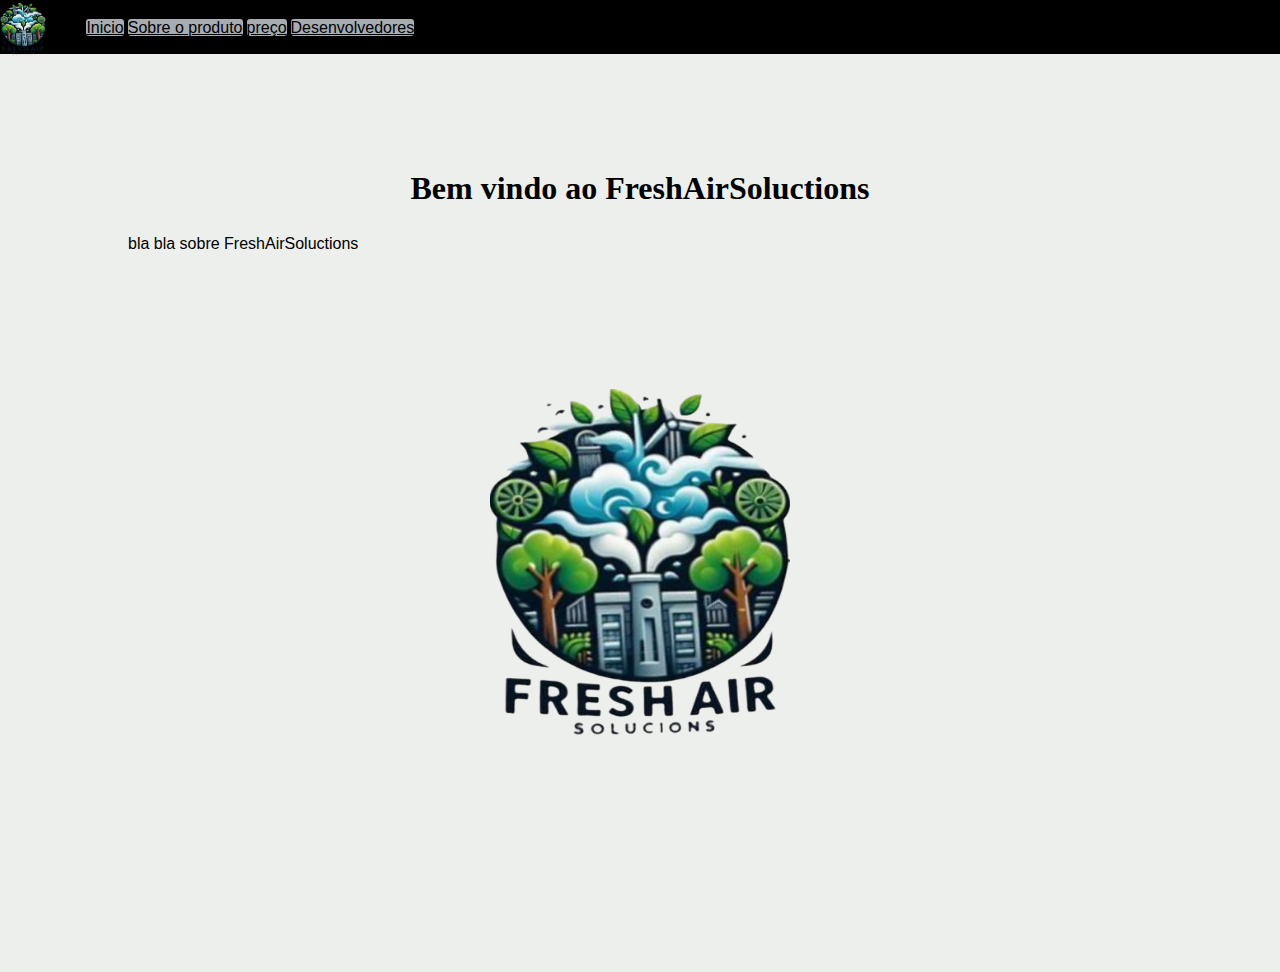
==== index.html @ 924db362 "v9" ====
<!DOCTYPE html>
<html lang="pt">
<head>
    <link href="index.css" rel="stylesheet" />
    <meta charset="UTF-8">
    <meta name="viewport" content="width=device-width, initial-scale=1.0">
    <title>AirPurifing</title>
</head>
<body>

   
    <div class="Hipe">
        <header>
            <div class="container">
                <div class="logo">
                    <img src="Logo.png" width="46" height="53" />
                </div>
                <div class="Menu">
                    <nav>
                        <a id="link" href="index.html">Inicio</a>

                        <a id="link" href="index.html">Sobre o produto</a>

                        <a id="link" href="index.html">preço</a>

                        <a id="link" href="index.html">Desenvolvedores</a>
                    </nav>
                </div>
                <div class="box"></div>

            </div>
        </header>
        <div class="lay">
            <div class="texto">
                <h1 id="complemento">Bem vindo ao FreshAirSoluctions</h1>
            </div>
          
            <div class="Proposta">
                <div class="bo2"></div>
                <a class="serifado"> bla bla sobre FreshAirSoluctions</a>
            </div>
            <div class="FDM">
                <img width="300" height="357px" src="Logo.png" alt="">
            </div>
        </div>
    </div>

</body>
</html>
---- index.css ----
﻿
/* 
   ██╗     ███████╗ ██████╗ ██████╗  █████╗ ██████╗  ██████╗  ██████╗ 
   ██║     ██╔════╝██╔════╝ ██╔══██╗██╔══██╗██╔══██╗██╔═══██╗██╔════╝ 
   ██║     █████╗  ██║  ███╗██████╔╝███████║██████╔╝██║   ██║██║  ███╗
   ██║     ██╔══╝  ██║   ██║██╔═══╝ ██╔══██║██╔══██╗██║   ██║██║   ██║
   ███████╗███████╗╚██████╔╝██║     ██║  ██║██║  ██║╚██████╔╝╚██████╔╝
   ╚══════╝╚══════╝ ╚═════╝ ╚═╝     ╚═╝  ╚═╝╚═╝  ╚═╝ ╚═════╝  ╚═════╝ 
*/
*{
    margin:0;
    padding:0;
    box-sizing:border-box
}
body{
    display:flex;
    justify-content:center;
    background-color:rgba(209, 214, 208, 0.39);
   
}

.Hipe{
    display: flex;
    height: 540px;
    width: 100%;
}

header{
    background-color:black;
    width:100%;
  
    height: 10%;
}
.container{
    display:flex;
    align-items:center;
    
    max-width:1080px;
    height:55px
}
.box {
    width: 30%;
}
.logo{
    color:greenyellow;
    width:8%;
    height:50px;
}
.menu{
    color:rgb(160, 160, 160);
    width:10%
}
#link:active{
    color:rgb(165, 0, 0)
}
#link{
    background-color:#a7acb3;
    border-radius:3px;
    font-style:normal;
    font-family: 'Franklin Gothic Medium', 'Arial Narrow', Arial, sans-serif;
    color:black;
    font-size:16px;
}


.lay{
    display:flex;
    align-items:center;
    width:100%;
    height:90%;
    position:absolute;
    background-color:transparent;
    top:18%;
    
}

.texto{
   display:flex;
   justify-content:center;
   position:absolute;
   top:1%;
   width:100%;
   height:7%
}
#complemento {
    position: absolute;
}
.Proposta{
    display: flex;
    position: absolute;
    width: 100%;
    height:7%;
top: 9%;
}
.bo2{
    width: 10%;
}
.serifado{
    font-family: 'Franklin Gothic Medium', 'Arial Narrow', Arial, sans-serif;
}
.FDM{
    display: flex;
    background-color: transparent;
    width: 100%;
    height: 70%;
    align-items: center;
    justify-content: center;
}



/*altura*/

@media(max-height:651px) {
    .lay,.Proposta{
       top:10%;
    }
    
}
@media(max-height:422px) {
    .lay,.Proposta {
        top: 15%;
    }
    
}
@media(max-height:222px) {
    .lay,.Proposta {
        top: 21%;
    }
}

/*Largura*/

@media (max-width:540px) {
    #link{
        font-size: 80%;
    }
    h1{
        font-size:21px;
    }
    .box{
        width: 8%;
    }
    .logo{
        width: 11%;
    }
}
@media(max-width:450px) {
    .logo, .menu {
        width: 15%;
    }

    #link {
        font-size: 70%;
    }

    .lay {
        height: 93%;
        top: 8%;
    }

    .box {
        width: 0%;
    }
}
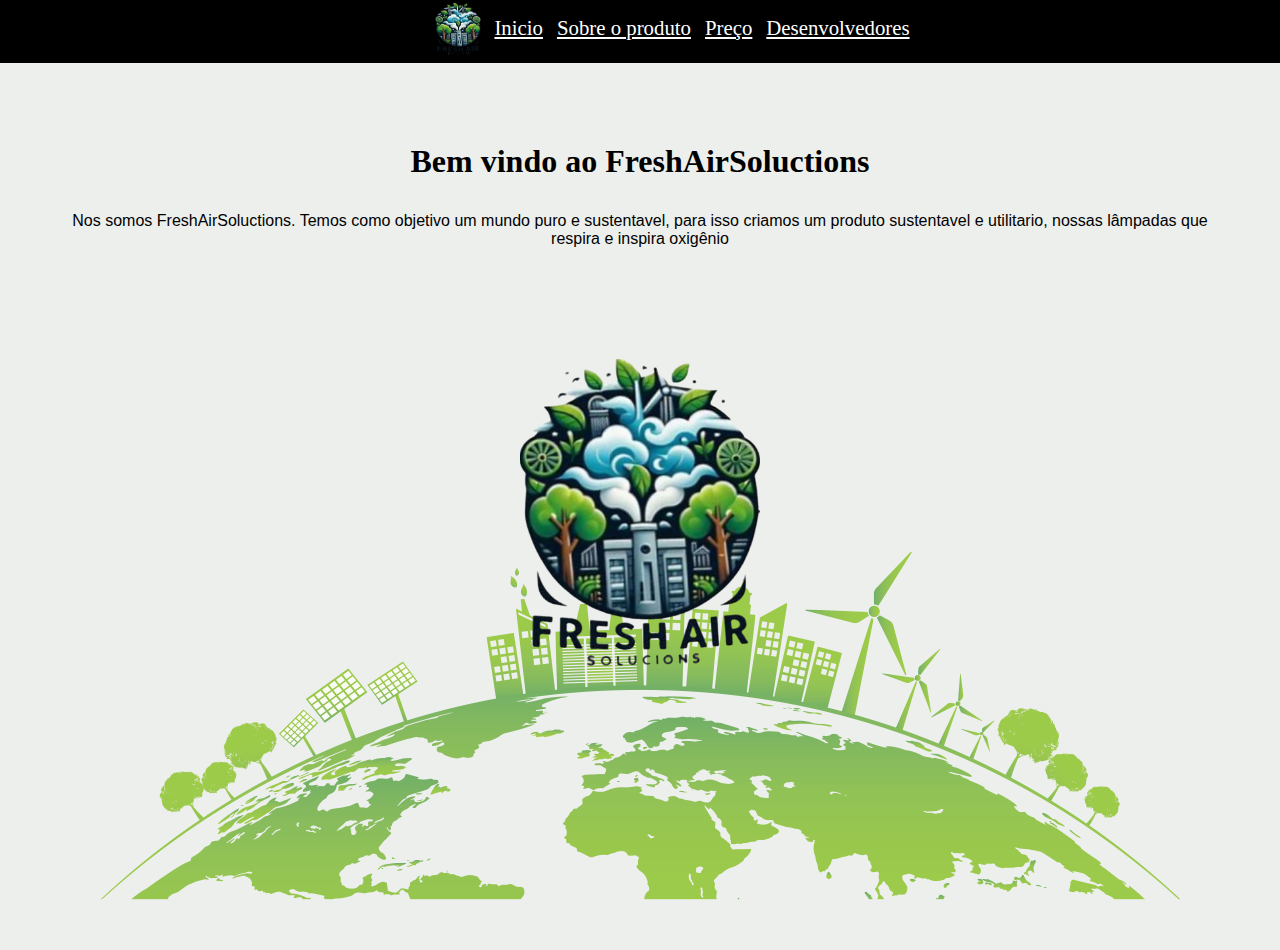
==== commit 603d98f7: "va3" ====
--- a/index.html
+++ b/index.html
@@ -10,41 +10,44 @@
 
    
     <div class="Hipe">
+        <div class="fundo"></div>
         <header>
             <div class="container">
+                <div class="box"></div>
                 <div class="logo">
                     <img src="Logo.png" width="46" height="53" />
                 </div>
                 <div class="Menu">
                     <nav>
-                        <a id="link" href="index.html">Inicio</a>
-
-                        <a id="link" href="index.html">Sobre o produto</a>
-
-                        <a id="link" href="index.html">preço</a>
-
+                        <a id="link" href="index.html">Inicio</a>        
+                        <a id="link" href="index.html">Sobre o produto</a>         
+                        <a id="link" href="index.html">Preço</a>          
                         <a id="link" href="index.html">Desenvolvedores</a>
                     </nav>
                 </div>
-                <div class="box"></div>
+               
 
             </div>
         </header>
         <div class="lay">
             <div class="texto">
                 <h1 id="complemento">Bem vindo ao FreshAirSoluctions</h1>
+                
             </div>
           
             <div class="Proposta">
                 <div class="bo2"></div>
-                <a class="serifado"> bla bla sobre FreshAirSoluctions</a>
+                
+                <a class="serifado">Nos somos FreshAirSoluctions. Temos como objetivo um mundo puro e sustentavel, para isso criamos um produto sustentavel e utilitario, nossas lâmpadas que respira e inspira oxigênio</a>
+                    <div class="b03"></div>
             </div>
             <div class="FDM">
-                <img width="300" height="357px" src="Logo.png" alt="">
+                <img class="img" width="240" height="317" src="Logo.png" alt="">
             </div>
         </div>
     </div>
-
+   
+    </div>
 </body>
 </html>
  --- a/index.css
+++ b/index.css
@@ -1,11 +1,11 @@
 ﻿
 /* 
-   ██╗     ███████╗ ██████╗ ██████╗  █████╗ ██████╗  ██████╗  ██████╗ 
-   ██║     ██╔════╝██╔════╝ ██╔══██╗██╔══██╗██╔══██╗██╔═══██╗██╔════╝ 
-   ██║     █████╗  ██║  ███╗██████╔╝███████║██████╔╝██║   ██║██║  ███╗
+   ██╗     ███████╗ ██████╗ ██████╗  █████╗ ██████╗ ██████╗   ██████╗ 
+   ██║     ██╔════╝██║   ██║██╔══██╗██╔══██╗██╔══██╗██╔═══██╗██║   ██║
+   ██║     █████╗  ██║   ██║██████╔╝███████║██████╔╝██║   ██║██║   ██║
    ██║     ██╔══╝  ██║   ██║██╔═══╝ ██╔══██║██╔══██╗██║   ██║██║   ██║
-   ███████╗███████╗╚██████╔╝██║     ██║  ██║██║  ██║╚██████╔╝╚██████╔╝
-   ╚══════╝╚══════╝ ╚═════╝ ╚═╝     ╚═╝  ╚═╝╚═╝  ╚═╝ ╚═════╝  ╚═════╝ 
+   ███████╗███████╗╚██████╔╝██║     ██║  ██║██║  ██║██████╔╝ ╚██████╔╝
+   ╚══════╝╚══════╝ ╚═════╝ ╚═╝     ╚═╝  ╚═╝╚═╝  ╚═╝ ╚════    ╚════╝ 
 */
 *{
     margin:0;
@@ -13,53 +13,63 @@
     box-sizing:border-box
 }
 body{
-    display:flex;
+    display:block;
     justify-content:center;
     background-color:rgba(209, 214, 208, 0.39);
    
-}
+   
+}   
 
 .Hipe{
     display: flex;
-    height: 540px;
+    height: 650px;
     width: 100%;
 }
+.fundo{
+    background-image: url(FundoS.png);
+    background-repeat: no-repeat;
+    background-size:auto;
+    background-position: bottom center;
+    position: absolute;
+    width: 100%;
+    height: 100%;
+    opacity: 80%;
+    }
 
 header{
     background-color:black;
     width:100%;
   
-    height: 10%;
+    height: 8.9%;
 }
 .container{
     display:flex;
     align-items:center;
-    
+    justify-content: center;
     max-width:1080px;
     height:55px
 }
 .box {
-    width: 30%;
+    width: 25%;
 }
 .logo{
     color:greenyellow;
-    width:8%;
+    width:5%;
     height:50px;
 }
 .menu{
-    color:rgb(160, 160, 160);
+    color:rgb(0, 0, 0);
     width:10%
 }
 #link:active{
     color:rgb(165, 0, 0)
 }
 #link{
-    background-color:#a7acb3;
+    background-color:#000000;
     border-radius:3px;
-    font-style:normal;
-    font-family: 'Franklin Gothic Medium', 'Arial Narrow', Arial, sans-serif;
-    color:black;
-    font-size:16px;
+    color:rgb(255, 255, 255);
+    font-size:70px;
+    margin: 5px;
 }
 
 
@@ -67,10 +77,10 @@
     display:flex;
     align-items:center;
     width:100%;
-    height:90%;
+    height: 85.076%;
     position:absolute;
     background-color:transparent;
-    top:18%;
+    top:15%;
     
 }
 
@@ -90,19 +100,27 @@
     position: absolute;
     width: 100%;
     height:7%;
-top: 9%;
+    right: 0%;
+top: 10%;
 }
 .bo2{
-    width: 10%;
+    width: 5%;
+}
+.bo3{
+    width: 5%;
 }
 .serifado{
+    width: 90%;
     font-family: 'Franklin Gothic Medium', 'Arial Narrow', Arial, sans-serif;
+    text-align: center;
+    
 }
 .FDM{
     display: flex;
+    position: absolute;
     background-color: transparent;
     width: 100%;
-    height: 70%;
+    height: 80%;
     align-items: center;
     justify-content: center;
 }
@@ -111,21 +129,129 @@
 
 /*altura*/
 
-@media(max-height:651px) {
-    .lay,.Proposta{
+@media(max-height:1180px){
+    .Hipe{
+        height: 1180px;
+    }
+    header{
+        height: 6.8%;
+    }
+    #link{
+        font-size: 130%;
+    }
+}
+
+@media(max-height:1024px){
+    .Hipe{
+        height: 1024px;
+    }
+    header{
+        height: 6.4%;
+        
+   
+}
+
+@media(max-height:950px){
+    .Hipe{
+        height: 950px;
+    header{
+    height: 6.6%;
+          }
+ }
+    
+
+
+@media(max-height:896px){
+    .Hipe{
+        height: 896px;
+        header{
+            height: 6.6%;
+        }
+    
+}
+@media(max-height:882px){
+    .Hipe{
+        height: 882px;
+        header{
+            height: 6.6%;
+        }
+    }
+}
+@media(max-height:800px){
+    .Hipe{
+        height: 800px;
+        header{
+            height: 6.6%;
+        }
+    }
+}
+@media(max-height:765px){
+    .Hipe{
+        height: 750px;
+        header{
+            height: 7%;
+        }
+    }
+}
+
+@media(max-height:720px){
+    .Hipe{
+        height: 720px;
+        header{
+            height: 8%;
+        }
+    }
+}
+@media(max-height:670px){
+    .Hipe{
+        height: 674px;
+    }
+   
+}
+@media(max-height:650px){
+    .lay,.Proposta,.FDM{
        top:10%;
     }
-    
+    .Hipe{
+        height: 650px;
+        header{
+            height: 9%;
+        }
+    }
+    .img{
+        width: 170px;
+        height: 210px;
+    }
+}
+@media(max-height:600px){
+    .lay,.Proposta,.FDM{
+       top:10%;
+    }
+    .Hipe{
+        height: 600px;
+    }
+    
+    .img{
+        width: 170px;
+        height: 205px;
+    }
 }
 @media(max-height:422px) {
-    .lay,.Proposta {
+    .lay,.Proposta,.FDM {
         top: 15%;
     }
-    
+    .img{
+        width: 150px;
+        height: 175px;
+    }
 }
 @media(max-height:222px) {
-    .lay,.Proposta {
+    .lay,.Proposta,.FDM {
         top: 21%;
+    }
+    .img{
+        width: 150px;
+        height: 175px;
     }
 }
 
@@ -133,7 +259,15 @@
 
 @media (max-width:540px) {
     #link{
-        font-size: 80%;
+        font-size: 90%;
+        
+    }
+    .serifado{
+        text-align: center;
+        font-size: 12px;
+    }
+    .bo2{
+        width: 4%;
     }
     h1{
         font-size:21px;
@@ -143,17 +277,29 @@
     }
     .logo{
         width: 11%;
+    }
+    .img{
+        width: 220px;
+        height:290px;
     }
 }
 @media(max-width:450px) {
     .logo, .menu {
         width: 15%;
     }
-
+    .img{
+        width: 220px;
+        height:290px;
+    }
     #link {
-        font-size: 70%;
-    }
-
+        font-size: 90%;
+    }
+    .serifado{
+        text-align: center;
+    }
+    .bo2{
+        width: 4%;
+    }
     .lay {
         height: 93%;
         top: 8%;
@@ -162,4 +308,31 @@
     .box {
         width: 0%;
     }
+}
+@media(max-width:370px) {
+    .logo, .menu {
+        width: 15%;
+    }
+    .img{
+        width: 220px;
+        height:290px;
+    }
+    .serifado{
+        text-align: center;
+    }
+    .bo2{
+        width: 4%;
+    }
+    #link {
+        font-size: 80%;
+    }
+
+    .lay {
+        height: 93%;
+        top: 8%;
+    }
+
+    .box {
+        width: 0%;
+    }
 }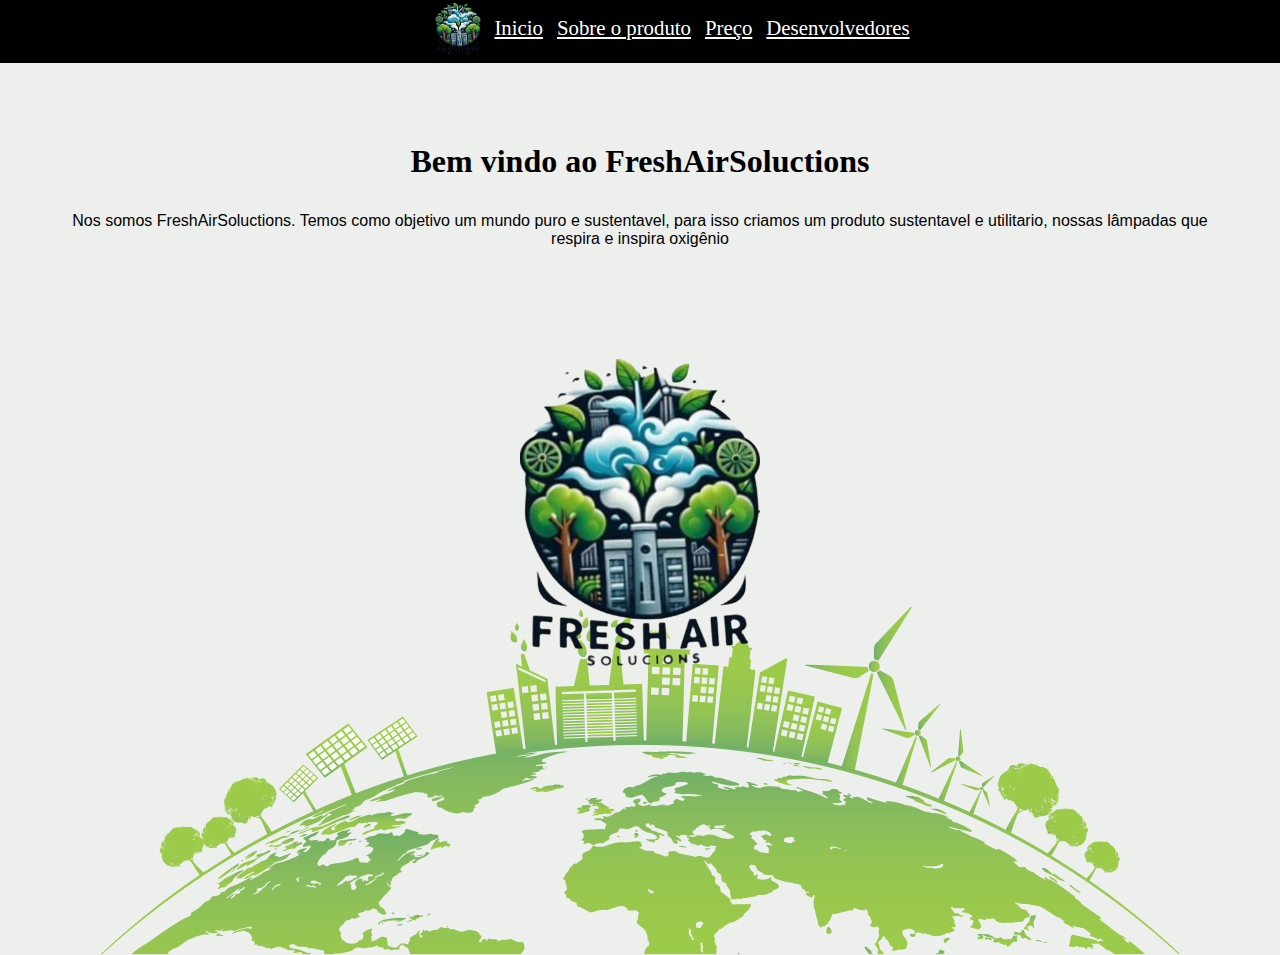
==== commit e63335f3: "VP" ====
--- a/index.html
+++ b/index.html
@@ -2,33 +2,32 @@
 <html lang="pt">
 <head>
     <link href="index.css" rel="stylesheet" />
+    <link rel="icon" href="Logo.ico" type="image/x-icon">
     <meta charset="UTF-8">
     <meta name="viewport" content="width=device-width, initial-scale=1.0">
-    <title>AirPurifing</title>
+    <title>Inicio</title>
 </head>
 <body>
 
-   
     <div class="Hipe">
-        <div class="fundo"></div>
         <header>
             <div class="container">
                 <div class="box"></div>
                 <div class="logo">
-                    <img src="Logo.png" width="46" height="53" />
+                    <img class="logomg" src="Logo.png" width="46" height="53" />
                 </div>
                 <div class="Menu">
                     <nav>
-                        <a id="link" href="index.html">Inicio</a>        
-                        <a id="link" href="index.html">Sobre o produto</a>         
+                        <a id="link" href="index.html">Inicio</a>
+                        <a id="link" href="Produtos.html">Sobre o produto</a>         
                         <a id="link" href="index.html">Preço</a>          
                         <a id="link" href="index.html">Desenvolvedores</a>
                     </nav>
                 </div>
-               
-
             </div>
+            <div class="fundo"></div>
         </header>
+      
         <div class="lay">
             <div class="texto">
                 <h1 id="complemento">Bem vindo ao FreshAirSoluctions</h1>
@@ -46,7 +45,6 @@
             </div>
         </div>
     </div>
-   
     </div>
 </body>
 </html>
--- a/index.css
+++ b/index.css
@@ -157,6 +157,7 @@
     header{
     height: 6.6%;
           }
+          }
  }
     
 
@@ -175,6 +176,16 @@
         header{
             height: 6.6%;
         }
+    }
+}
+@media(max-height:844px){
+    .Hipe{
+        height: 844px;
+        header{
+            height: 6.6%;
+        }
+    .fundo{
+        height: 844px;
     }
 }
 @media(max-height:800px){
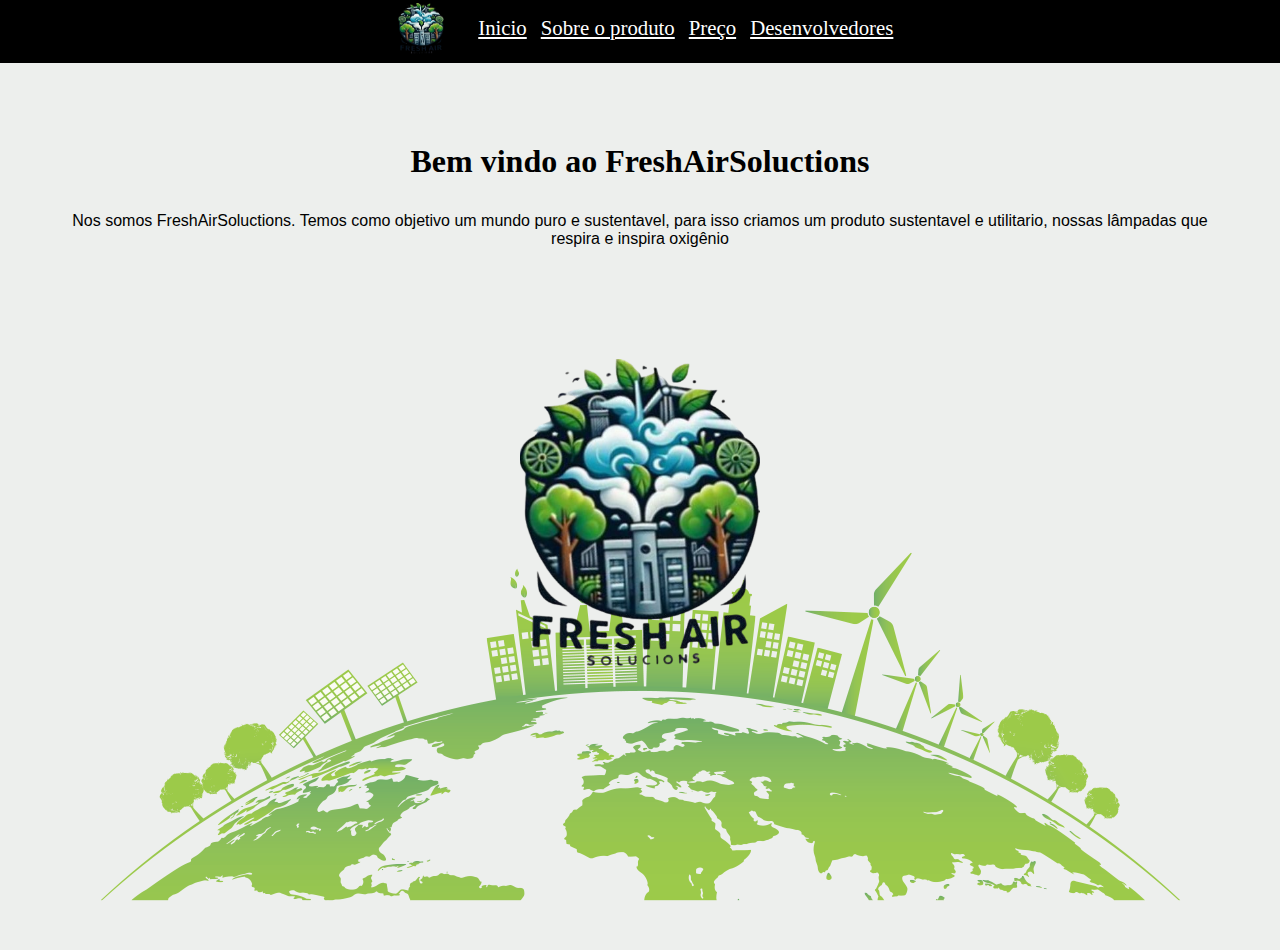
==== commit 94053986: "C" ====
--- a/index.html
+++ b/index.html
@@ -45,7 +45,7 @@
             </div>
         </div>
     </div>
-    </div>
+    
 </body>
 </html>
  --- a/index.css
+++ b/index.css
@@ -19,7 +19,6 @@
    
    
 }   
-
 .Hipe{
     display: flex;
     height: 650px;
@@ -32,10 +31,9 @@
     background-position: bottom center;
     position: absolute;
     width: 100%;
-    height: 100%;
+    height: 94%;
     opacity: 80%;
-    }
-
+}
 header{
     background-color:black;
     width:100%;
@@ -47,7 +45,7 @@
     align-items:center;
     justify-content: center;
     max-width:1080px;
-    height:55px
+    height:55px;
 }
 .box {
     width: 25%;
@@ -65,14 +63,10 @@
     color:rgb(165, 0, 0)
 }
 #link{
-    background-color:#000000;
-    border-radius:3px;
     color:rgb(255, 255, 255);
     font-size:70px;
     margin: 5px;
 }
-
-
 .lay{
     display:flex;
     align-items:center;
@@ -83,7 +77,6 @@
     top:15%;
     
 }
-
 .texto{
    display:flex;
    justify-content:center;
@@ -124,9 +117,6 @@
     align-items: center;
     justify-content: center;
 }
-
-
-
 /*altura*/
 
 @media(max-height:1180px){
@@ -139,78 +129,104 @@
     #link{
         font-size: 130%;
     }
+    .logo{
+        width: 7%;
+        
+    }
+    .box{
+        width: 1%;
+    }
 }
 
 @media(max-height:1024px){
     .Hipe{
         height: 1024px;
-    }
-    header{
+     
+   
+    }
+    header {
         height: 6.4%;
+    }
+    .logo{
+        width:7%;
+    }
+    .box{
+        width: 20%;
+    }
+    .logomg{
+        height: 52px;
+    }
+}
+
+@media(max-height:950px){
+    .Hipe{
+        height: 950px;
+          }
+    header {
+        height: 6.6%;
+    }
+}
+@media(max-height:896px){
+    .Hipe{
+        height: 896px;
+       
+    }
+    header {
+        height: 6.6%;
+    }
+}
+@media(max-height:882px){
+    .Hipe{
+        height: 882px;
+       
+    }
+    header {
+        height: 6.6%;
+    }
+}
+@media(max-height:844px){
+    .Hipe{
+        height: 844px;
+      
+    }
+    header {
+        height: 6.6%;
+    }
+    .fundo{
+        height: 91%;
+    }
+}
+@media(max-height:800px){
+    .Hipe{
+        height: 800px;
+
+    }
+    header {
+        height: 6.6%;
+    }
+}
+@media(max-height:764px){
+    .Hipe{
+        height: 763px;
         
-   
-}
-
-@media(max-height:950px){
-    .Hipe{
-        height: 950px;
-    header{
-    height: 6.6%;
-          }
-          }
- }
-    
-
-
-@media(max-height:896px){
-    .Hipe{
-        height: 896px;
-        header{
-            height: 6.6%;
-        }
-    
-}
-@media(max-height:882px){
-    .Hipe{
-        height: 882px;
-        header{
-            height: 6.6%;
-        }
-    }
-}
-@media(max-height:844px){
-    .Hipe{
-        height: 844px;
-        header{
-            height: 6.6%;
-        }
+    }
+    header {
+        height: 7%;
+    }
+    .lay{
+        top: 13%;
+    }
     .fundo{
-        height: 844px;
-    }
-}
-@media(max-height:800px){
-    .Hipe{
-        height: 800px;
-        header{
-            height: 6.6%;
-        }
-    }
-}
-@media(max-height:765px){
-    .Hipe{
-        height: 750px;
-        header{
-            height: 7%;
-        }
-    }
-}
-
+        height: 92.6%;
+    }
+}
 @media(max-height:720px){
     .Hipe{
         height: 720px;
-        header{
-            height: 8%;
-        }
+      
+    }
+    header {
+        height: 8%;
     }
 }
 @media(max-height:670px){
@@ -225,13 +241,17 @@
     }
     .Hipe{
         height: 650px;
-        header{
-            height: 9%;
-        }
+        
+    }
+    header {
+        height: 9%;
     }
     .img{
         width: 170px;
         height: 210px;
+    }
+    .fundo{
+        height: 91%;
     }
 }
 @media(max-height:600px){
@@ -241,13 +261,52 @@
     .Hipe{
         height: 600px;
     }
-    
-    .img{
+    .logo{
+        width:10%;
+    }
+}
+@media(max-height:570px) {
+    .lay, .Proposta, .FDM {
+        top: 10%;
+    }
+
+    .Hipe {
+        height: 554px;
+    }
+
+    .img {
         width: 170px;
         height: 205px;
     }
-}
-@media(max-height:422px) {
+
+    .logo {
+        width: 15%;
+    }
+
+    .header {
+        height: 8%;
+    }
+}
+
+@media(max-height:554px){
+    .lay,.Proposta,.FDM{
+        top:10%;
+    }
+    .Hipe{
+        height: 554px;
+    }
+    .img{
+        width: 170px;
+        height: 205px;
+    }
+    .logo{
+        width:15%;
+    }
+    .header{
+        height: 8%;
+    }
+}
+@media(max-height:422px){
     .lay,.Proposta,.FDM {
         top: 15%;
     }
@@ -256,7 +315,7 @@
         height: 175px;
     }
 }
-@media(max-height:222px) {
+@media(max-height:222px){
     .lay,.Proposta,.FDM {
         top: 21%;
     }
@@ -265,10 +324,17 @@
         height: 175px;
     }
 }
-
 /*Largura*/
 
-@media (max-width:540px) {
+@media (max-widht:1358px){
+    .logo{
+        width: 10%;
+    }
+    .box{
+      width:6%;
+    }
+}
+@media (max-width:540px){
     #link{
         font-size: 90%;
         
@@ -294,7 +360,7 @@
         height:290px;
     }
 }
-@media(max-width:450px) {
+@media(max-width:450px){
     .logo, .menu {
         width: 15%;
     }
@@ -304,6 +370,9 @@
     }
     #link {
         font-size: 90%;
+    }
+    .complemento{
+        text-align: center;
     }
     .serifado{
         text-align: center;
@@ -320,7 +389,7 @@
         width: 0%;
     }
 }
-@media(max-width:370px) {
+@media(max-width:414px){
     .logo, .menu {
         width: 15%;
     }
@@ -328,22 +397,163 @@
         width: 220px;
         height:290px;
     }
+    #link {
+        font-size: 100%;
+    }
+    .complemento{
+        text-align: center;
+    }
     .serifado{
         text-align: center;
     }
     .bo2{
         width: 4%;
     }
+    .lay {
+        height: 92%;
+        top: 8%;
+    }
+
+    .box {
+        width: 0%;
+    }
+}
+@media(max-width:390px){
+    .logo, .menu {
+        width: 15%;
+    }
+    .img{
+        width: 220px;
+        height:290px;
+    }
     #link {
-        font-size: 80%;
-    }
-
+        font-size: 90%;
+    }
+    .complemento{
+        text-align: center;
+    }
+    .serifado{
+        text-align: center;
+    }
+    .bo2{
+        width: 4%;
+    }
+    .lay {
+        height: 91.5%;
+        top: 8%;
+    }
+    .fundo{
+        height: 93%;
+    }
+    .box {
+        width: 0%;
+    }
+}
+@media(max-width:370px){
+    .logo, .menu{
+        width: 15%;
+    }
+    .img{
+        width: 206px;
+        height:290px;
+    }
+    .serifado{
+        text-align: center;
+    }
+    .bo2{
+        width: 4%;
+    }
+    #link {
+        font-size: 75%;
+    }
+    
     .lay {
         height: 93%;
         top: 8%;
     }
-
+    
     .box {
         width: 0%;
     }
-}+}
+@media(max-width:320px){
+    .logo, .menu{
+        width: 15%;
+    }
+    .img{
+        width: 170px;
+        height:233px;
+    }
+    .logomg{
+        height: 49px;
+        width: 40px;
+    }
+    .serifado{
+        text-align: center;
+    }
+    .bo2{
+        width: 4%;
+    }
+    #link {
+        font-size: 75%;
+    }
+    
+    .lay {
+        height: 91%;
+        top: 9%;
+    }
+    
+    .box {
+        width: 0%;
+    }
+    .fundo{
+        height: 90.9%;
+    }
+    .container{
+        height: 50px;
+    }
+}
+@media(max-width:315px) {
+    .logo, .menu {
+        width: 15%;
+    }
+
+    .img {
+        width: 170px;
+        height: 233px;
+    }
+
+    .logomg {
+        height: 49px;
+        width: 40px;
+    }
+
+    .serifado {
+        text-align: center;
+    }
+
+    .bo2 {
+        width: 4%;
+    }
+
+    #link {
+        font-size: 74%;
+    }
+
+    .lay {
+        height: 91%;
+        top: 9%;
+    }
+
+    .box {
+        width: 0%;
+    }
+
+    .fundo {
+        height: 90.9%;
+    }
+
+    .container {
+        height: 50px;
+    }
+}
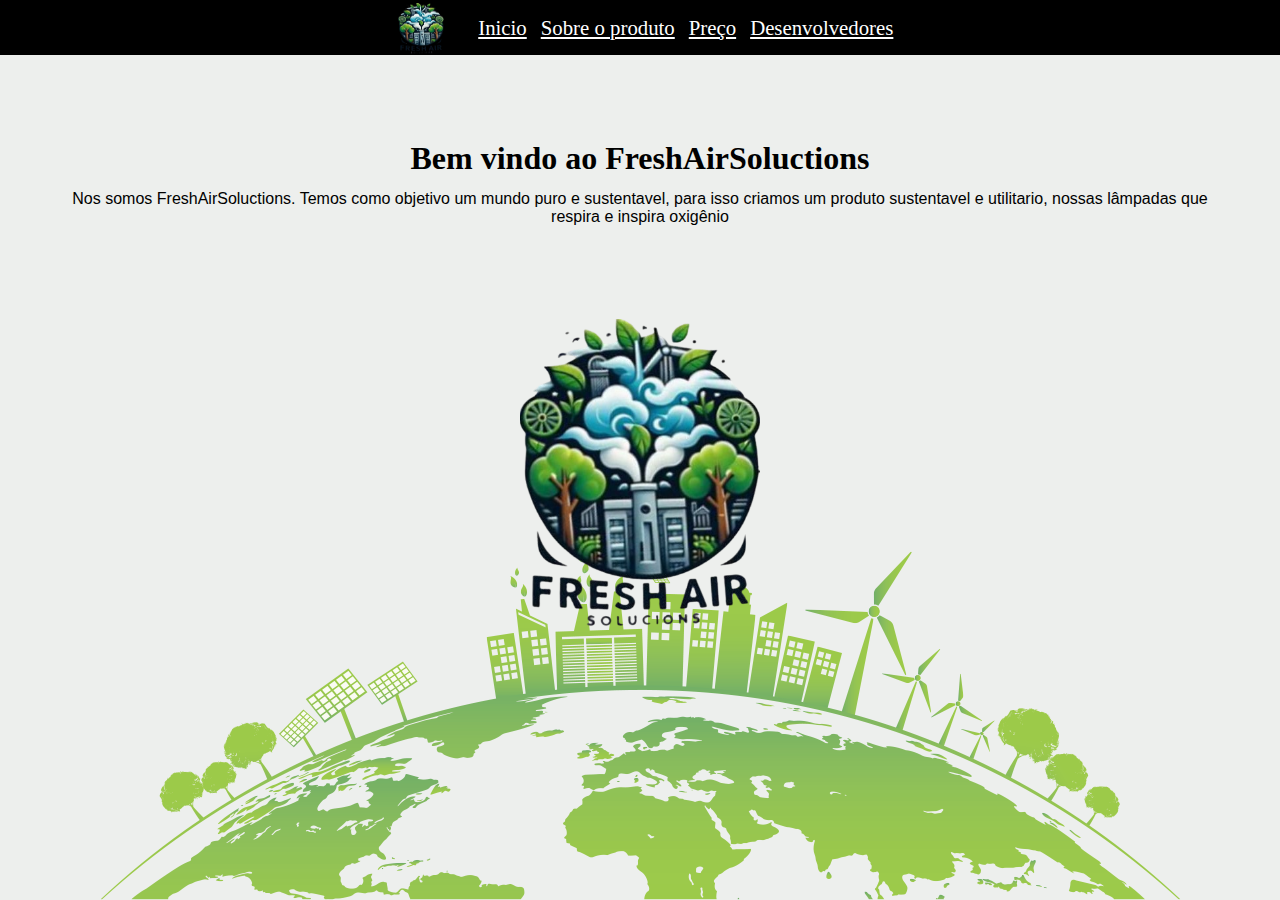
==== commit 8cf31421: "site" ====
--- a/index.html
+++ b/index.html
@@ -6,11 +6,12 @@
     <meta charset="UTF-8">
     <meta name="viewport" content="width=device-width, initial-scale=1.0">
     <title>Inicio</title>
+   
 </head>
 <body>
-
-    <div class="Hipe">
-        <header>
+    <script src="Index.js"></script>
+    <div id="hiper" class="Hipe">
+        <header id="navBar">
             <div class="container">
                 <div class="box"></div>
                 <div class="logo">
@@ -25,10 +26,11 @@
                     </nav>
                 </div>
             </div>
-            <div class="fundo"></div>
         </header>
       
-        <div class="lay">
+        <div  id="lay1" class="lay">
+            <div id="fund" class="fundo"></div>
+
             <div class="texto">
                 <h1 id="complemento">Bem vindo ao FreshAirSoluctions</h1>
                 
--- a/index.css
+++ b/index.css
@@ -20,8 +20,9 @@
    
 }   
 .Hipe{
+    min-height:100vh;
     display: flex;
-    height: 650px;
+    height:100%;
     width: 100%;
 }
 .fundo{
@@ -31,7 +32,7 @@
     background-position: bottom center;
     position: absolute;
     width: 100%;
-    height: 94%;
+    height: 100%;
     opacity: 80%;
 }
 header{
@@ -71,17 +72,16 @@
     display:flex;
     align-items:center;
     width:100%;
-    height: 85.076%;
     position:absolute;
     background-color:transparent;
-    top:15%;
+    top:0%;
     
 }
 .texto{
    display:flex;
    justify-content:center;
    position:absolute;
-   top:1%;
+   top:10%;
    width:100%;
    height:7%
 }
@@ -94,7 +94,7 @@
     width: 100%;
     height:7%;
     right: 0%;
-top: 10%;
+    top: 16%;
 }
 .bo2{
     width: 5%;
@@ -113,16 +113,14 @@
     position: absolute;
     background-color: transparent;
     width: 100%;
-    height: 80%;
+    height: 70%;
     align-items: center;
     justify-content: center;
 }
 /*altura*/
 
 @media(max-height:1180px){
-    .Hipe{
-        height: 1180px;
-    }
+ 
     header{
         height: 6.8%;
     }
@@ -139,11 +137,6 @@
 }
 
 @media(max-height:1024px){
-    .Hipe{
-        height: 1024px;
-     
-   
-    }
     header {
         height: 6.4%;
     }
@@ -159,90 +152,57 @@
 }
 
 @media(max-height:950px){
-    .Hipe{
-        height: 950px;
-          }
     header {
         height: 6.6%;
     }
 }
 @media(max-height:896px){
-    .Hipe{
-        height: 896px;
-       
-    }
+  
     header {
         height: 6.6%;
     }
 }
 @media(max-height:882px){
-    .Hipe{
-        height: 882px;
-       
-    }
+
     header {
         height: 6.6%;
     }
 }
 @media(max-height:844px){
-    .Hipe{
-        height: 844px;
-      
-    }
+  
     header {
         height: 6.6%;
     }
-    .fundo{
-        height: 91%;
-    }
+   
 }
 @media(max-height:800px){
-    .Hipe{
-        height: 800px;
-
-    }
+  
     header {
         height: 6.6%;
     }
 }
 @media(max-height:764px){
-    .Hipe{
-        height: 763px;
-        
-    }
+  
     header {
         height: 7%;
     }
-    .lay{
-        top: 13%;
-    }
-    .fundo{
-        height: 92.6%;
-    }
+   
 }
 @media(max-height:720px){
-    .Hipe{
-        height: 720px;
-      
-    }
+  
     header {
         height: 8%;
     }
 }
 @media(max-height:670px){
-    .Hipe{
-        height: 674px;
-    }
+   
    
 }
 @media(max-height:650px){
-    .lay,.Proposta,.FDM{
-       top:10%;
-    }
-    .Hipe{
-        height: 650px;
-        
-    }
+    .Proposta,.FDM{
+       top:20%;
+    }
+  
     header {
         height: 9%;
     }
@@ -250,30 +210,23 @@
         width: 170px;
         height: 210px;
     }
-    .fundo{
-        height: 91%;
-    }
+  
 }
 @media(max-height:600px){
-    .lay,.Proposta,.FDM{
+    .Proposta,.FDM{
        top:10%;
     }
-    .Hipe{
-        height: 600px;
-    }
+   
     .logo{
         width:10%;
     }
 }
 @media(max-height:570px) {
-    .lay, .Proposta, .FDM {
+    .Proposta, .FDM {
         top: 10%;
     }
 
-    .Hipe {
-        height: 554px;
-    }
-
+  
     .img {
         width: 170px;
         height: 205px;
@@ -289,12 +242,10 @@
 }
 
 @media(max-height:554px){
-    .lay,.Proposta,.FDM{
+    .Proposta, .FDM {
         top:10%;
     }
-    .Hipe{
-        height: 554px;
-    }
+   
     .img{
         width: 170px;
         height: 205px;
@@ -307,7 +258,7 @@
     }
 }
 @media(max-height:422px){
-    .lay,.Proposta,.FDM {
+    .Proposta, .FDM {
         top: 15%;
     }
     .img{
@@ -316,7 +267,7 @@
     }
 }
 @media(max-height:222px){
-    .lay,.Proposta,.FDM {
+    .Proposta, .FDM {
         top: 21%;
     }
     .img{
@@ -360,6 +311,37 @@
         height:290px;
     }
 }
+@media (max-width:720px) {
+    #link {
+        font-size: 70%;
+    }
+
+    .serifado {
+        text-align: center;
+        font-size: 12px;
+    }
+
+    .bo2 {
+        width: 4%;
+    }
+
+    h1 {
+        font-size: 21px;
+    }
+
+    .box {
+        width: 8%;
+    }
+
+    .logo {
+        width: 11%;
+    }
+
+    .img {
+        width: 220px;
+        height: 290px;
+    }
+}
 @media(max-width:450px){
     .logo, .menu {
         width: 15%;
@@ -380,15 +362,12 @@
     .bo2{
         width: 4%;
     }
-    .lay {
-        height: 93%;
-        top: 8%;
-    }
-
-    .box {
-        width: 0%;
-    }
-}
+
+    .box {
+        width: 0%;
+    }
+}
+
 @media(max-width:414px){
     .logo, .menu {
         width: 15%;
@@ -409,11 +388,36 @@
     .bo2{
         width: 4%;
     }
-    .lay {
-        height: 92%;
-        top: 8%;
-    }
-
+    
+    .box {
+        width: 0%;
+    }
+}
+@media(max-width:393px) {
+    .logo, .menu {
+        width: 15%;
+    }
+
+    .img {
+        width: 220px;
+        height: 290px;
+    }
+
+    #link {
+        font-size: 90%;
+    }
+
+    .complemento {
+        text-align: center;
+    }
+
+    .serifado {
+        text-align: center;
+    }
+
+    .bo2 {
+        width: 4%;
+    }
     .box {
         width: 0%;
     }
@@ -438,13 +442,8 @@
     .bo2{
         width: 4%;
     }
-    .lay {
-        height: 91.5%;
-        top: 8%;
-    }
-    .fundo{
-        height: 93%;
-    }
+    
+   
     .box {
         width: 0%;
     }
@@ -467,11 +466,7 @@
         font-size: 75%;
     }
     
-    .lay {
-        height: 93%;
-        top: 8%;
-    }
-    
+   
     .box {
         width: 0%;
     }
@@ -498,17 +493,12 @@
         font-size: 75%;
     }
     
-    .lay {
-        height: 91%;
-        top: 9%;
-    }
-    
-    .box {
-        width: 0%;
-    }
-    .fundo{
-        height: 90.9%;
-    }
+  
+    
+    .box {
+        width: 0%;
+    }
+    
     .container{
         height: 50px;
     }
@@ -540,20 +530,53 @@
         font-size: 74%;
     }
 
-    .lay {
-        height: 91%;
-        top: 9%;
-    }
-
-    .box {
-        width: 0%;
-    }
-
-    .fundo {
-        height: 90.9%;
-    }
+    
+
+    .box {
+        width: 0%;
+    }
+
+   
 
     .container {
         height: 50px;
     }
 }
+@media(max-width:311px) {
+    .logo, .menu {
+        width: 15%;
+    }
+
+    .img {
+        width: 170px;
+        height: 233px;
+    }
+
+    .logomg {
+        height: 49px;
+        width: 40px;
+    }
+
+    .serifado {
+        text-align: center;
+    }
+
+    .bo2 {
+        width: 4%;
+    }
+
+    #link {
+        font-size: 70%;
+    }
+
+    
+    .box {
+        width: 0%;
+    }
+
+   
+
+    .container {
+        height: 50px;
+    }
+}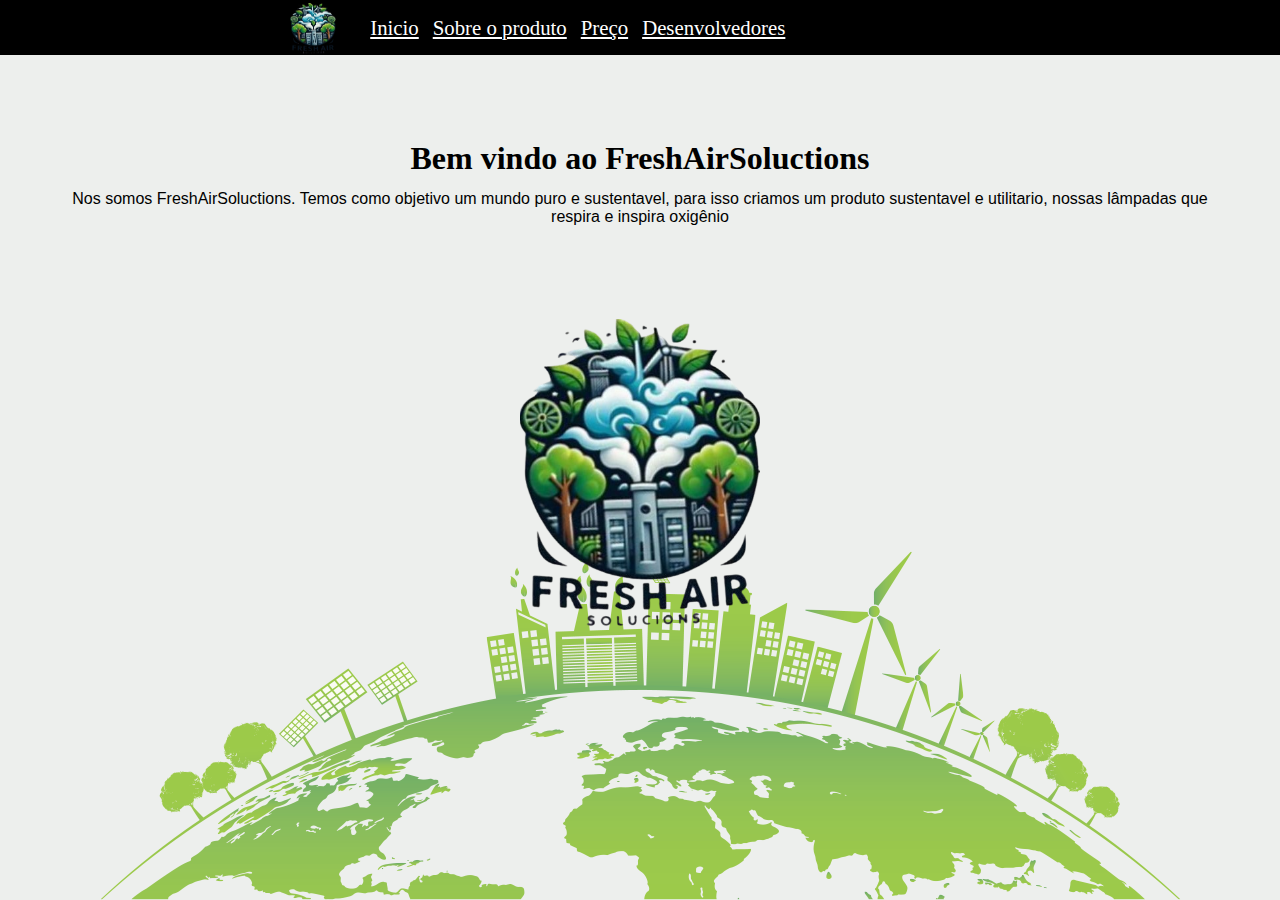
==== commit 53a60003: "v33" ====
--- a/index.html
+++ b/index.html
@@ -21,7 +21,7 @@
                     <nav>
                         <a id="link" href="index.html">Inicio</a>
                         <a id="link" href="Produtos.html">Sobre o produto</a>         
-                        <a id="link" href="index.html">Preço</a>          
+                        <a id="link" href="Preços.Html">Preço</a>          
                         <a id="link" href="index.html">Desenvolvedores</a>
                     </nav>
                 </div>
--- a/index.css
+++ b/index.css
@@ -143,11 +143,12 @@
     .logo{
         width:7%;
     }
-    .box{
-        width: 20%;
-    }
+    
     .logomg{
         height: 52px;
+    }
+    .box{
+        width: 0%;
     }
 }
 
@@ -216,14 +217,21 @@
     .Proposta,.FDM{
        top:10%;
     }
-   
+    .texto{
+        top: 1%;
+    }
     .logo{
         width:10%;
     }
 }
+@media(max-height:599px) {
+    .Proposta, .FDM {
+        top: 20%;
+    }
+}
 @media(max-height:570px) {
     .Proposta, .FDM {
-        top: 10%;
+        top: 20%;
     }
 
   
@@ -243,7 +251,7 @@
 
 @media(max-height:554px){
     .Proposta, .FDM {
-        top:10%;
+        top:20%;
     }
    
     .img{
@@ -251,7 +259,7 @@
         height: 205px;
     }
     .logo{
-        width:15%;
+        width:5%;
     }
     .header{
         height: 8%;
@@ -276,7 +284,46 @@
     }
 }
 /*Largura*/
-
+@media (max-widht:1024px){
+    .texto{
+        top: 1%;
+    }
+}
+
+@media (max-width:720px) {
+    #link {
+        font-size: 76%;
+    }
+
+    .serifado {
+        text-align: center;
+        font-size: 12px;
+    }
+
+    .bo2 {
+        width: 4%;
+    }
+
+    h1 {
+        font-size: 21px;
+    }
+
+    .box {
+        width: 0%;
+    }
+
+    .logo {
+        width: 9%;
+    }
+
+    .img {
+        width: 170px;
+        height: 250px;
+    }
+    .FDM{
+        top:25%;
+    }
+}
 @media (max-widht:1358px){
     .logo{
         width: 10%;
@@ -311,38 +358,88 @@
         height:290px;
     }
 }
-@media (max-width:720px) {
-    #link {
-        font-size: 70%;
-    }
-
-    .serifado {
-        text-align: center;
-        font-size: 12px;
-    }
-
-    .bo2 {
-        width: 4%;
-    }
-
-    h1 {
-        font-size: 21px;
-    }
-
-    .box {
-        width: 8%;
-    }
-
-    .logo {
-        width: 11%;
+
+@media(max-width:450px){
+    .logo, .menu {
+        width: 15%;
+    }
+    .img{
+        width: 220px;
+        height:290px;
+    }
+    #link {
+        font-size: 73%;
+    }
+    .complemento{
+        text-align: center;
+    }
+    .serifado{
+        text-align: center;
+    }
+    .bo2{
+        width: 4%;
+    }
+
+    .box {
+        width: 0%;
+    }
+}
+
+@media(max-width:414px){
+    .logo, .menu {
+        width: 15%;
+    }
+    .img{
+        width: 220px;
+        height:290px;
+    }
+    #link {
+        font-size: 85%;
+    }
+    .complemento{
+        text-align: center;
+    }
+    .serifado{
+        text-align: center;
+    }
+    .bo2{
+        width: 4%;
+    }
+    
+    .box {
+        width: 0%;
+    }
+}
+@media(max-width:393px) {
+    .logo, .menu {
+        width: 15%;
     }
 
     .img {
         width: 220px;
         height: 290px;
     }
-}
-@media(max-width:450px){
+
+    #link {
+        font-size: 73%;
+    }
+
+    .complemento {
+        text-align: center;
+    }
+
+    .serifado {
+        text-align: center;
+    }
+
+    .bo2 {
+        width: 4%;
+    }
+    .box {
+        width: 0%;
+    }
+}
+@media(max-width:390px){
     .logo, .menu {
         width: 15%;
     }
@@ -351,87 +448,7 @@
         height:290px;
     }
     #link {
-        font-size: 90%;
-    }
-    .complemento{
-        text-align: center;
-    }
-    .serifado{
-        text-align: center;
-    }
-    .bo2{
-        width: 4%;
-    }
-
-    .box {
-        width: 0%;
-    }
-}
-
-@media(max-width:414px){
-    .logo, .menu {
-        width: 15%;
-    }
-    .img{
-        width: 220px;
-        height:290px;
-    }
-    #link {
-        font-size: 100%;
-    }
-    .complemento{
-        text-align: center;
-    }
-    .serifado{
-        text-align: center;
-    }
-    .bo2{
-        width: 4%;
-    }
-    
-    .box {
-        width: 0%;
-    }
-}
-@media(max-width:393px) {
-    .logo, .menu {
-        width: 15%;
-    }
-
-    .img {
-        width: 220px;
-        height: 290px;
-    }
-
-    #link {
-        font-size: 90%;
-    }
-
-    .complemento {
-        text-align: center;
-    }
-
-    .serifado {
-        text-align: center;
-    }
-
-    .bo2 {
-        width: 4%;
-    }
-    .box {
-        width: 0%;
-    }
-}
-@media(max-width:390px){
-    .logo, .menu {
-        width: 15%;
-    }
-    .img{
-        width: 220px;
-        height:290px;
-    }
-    #link {
-        font-size: 90%;
+        font-size: 73%;
     }
     .complemento{
         text-align: center;
